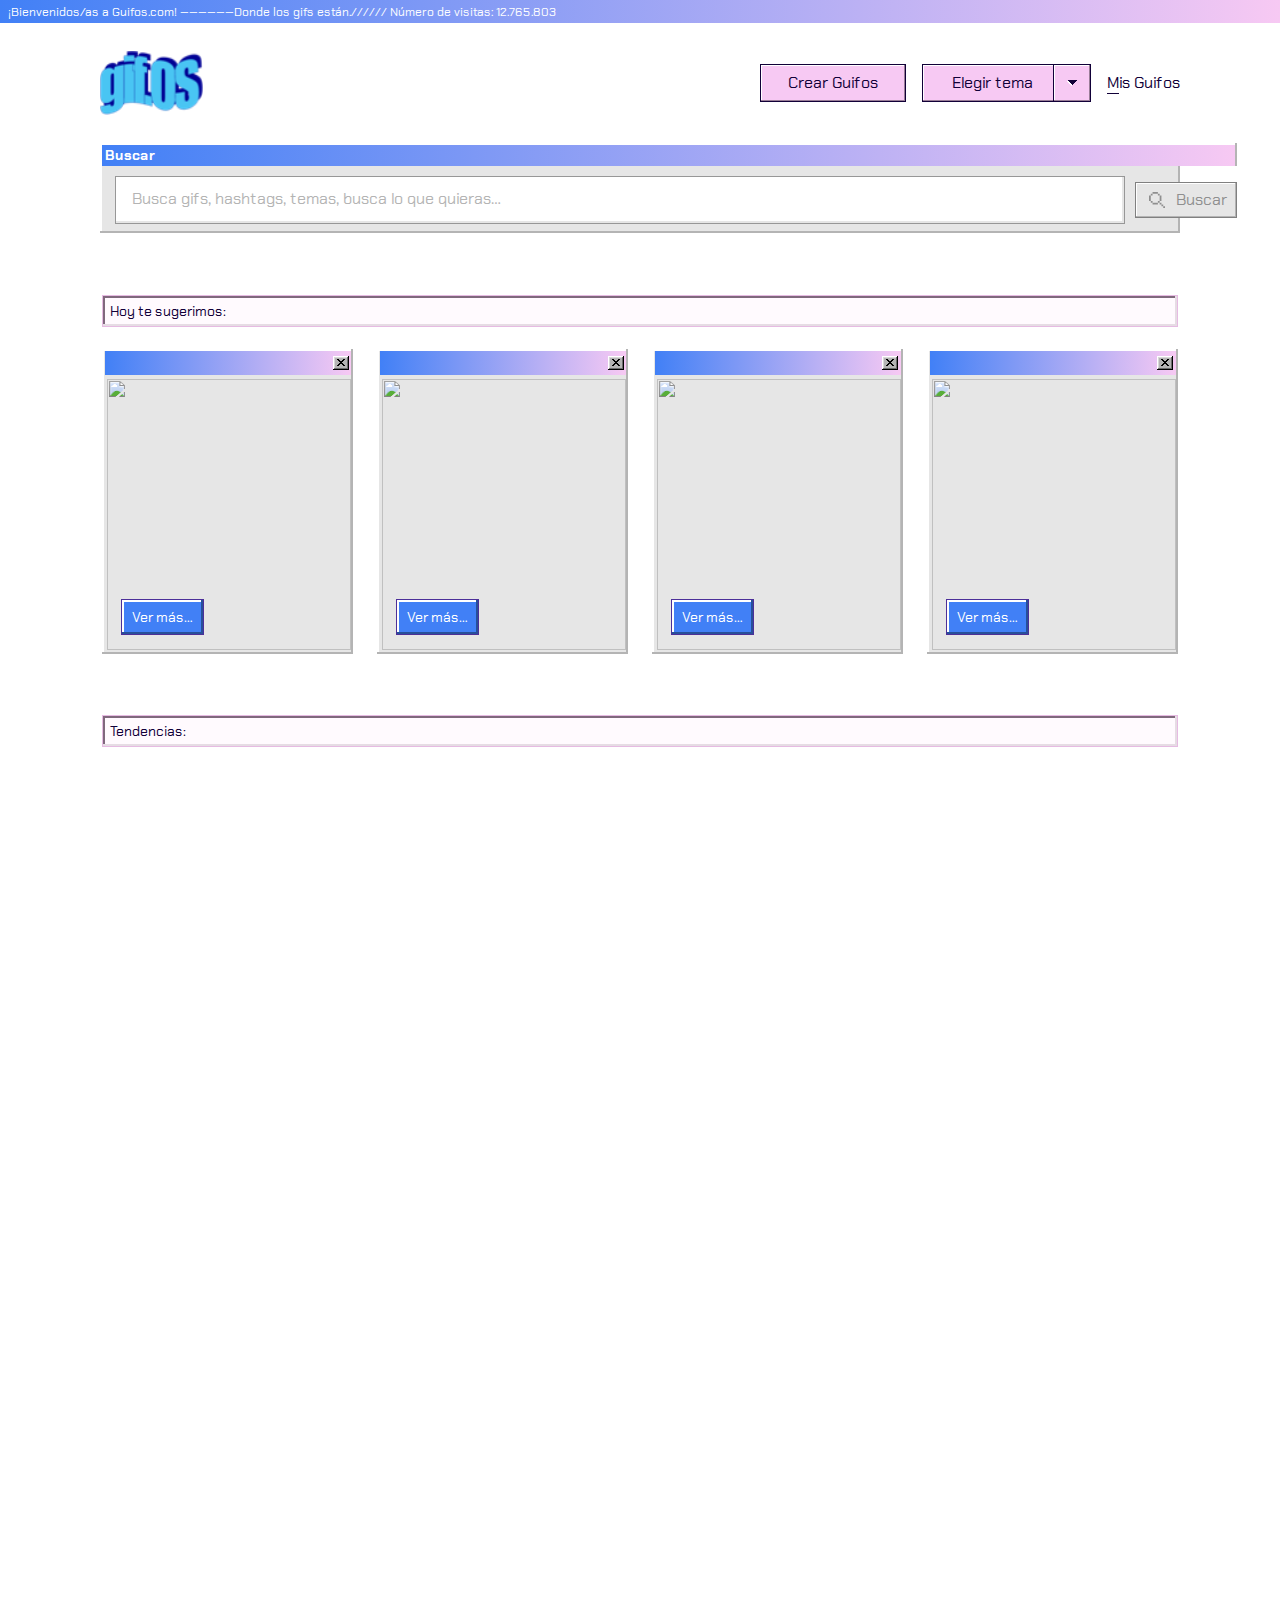
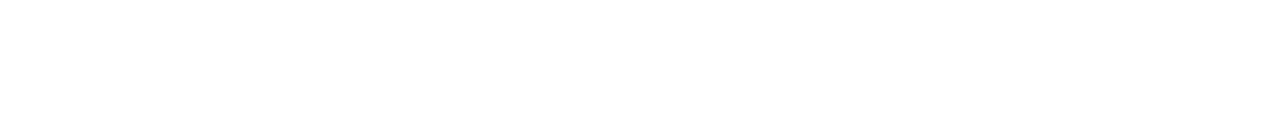
==== html/index.html @ 4ed53075 "creating section de upload gif" ====
<!DOCTYPE html>
<html id="html" lang="es" data-theme='light'>
<head>
	<meta charset="UTF-8">
    <meta name="viewport" content="width=device-width, initial-scale=1.0">
    <meta name="author" content="Santiago Quintero Guarin">
    <meta name="description" content="Gifos">
    <link rel="stylesheet" href="/styles/main.css">
    <link rel="icon" href="/assets/gifOF_logo.png">
	<title>GIFOS</title>
</head>
<body>
    <!-- start Header -->
    <header class="header">
        <div class="header_preheader">
            <p>¡Bienvenidos/as a Guifos.com! ——————Donde los gifs están.////// Número de visitas: 12.765.803</p>
        </div>

        <picture class="header_logo">
            <img class="img-logo" alt="">
        </picture>

        <div class="header_options">
            <ul>
                <li>
                    <a href="/html/createGif.html">Crear Guifos</a>
                </li>
                <li>
                    <a class="change_theme" href="#">Elegir tema</a>
                    <span class="arrow-down" onclick="dropDown()">
                        <img id="arrow" alt="">
                        <div id="dropdown" class="dropdown-content">
                            <a class="change_theme-light" href="#"><span class="first-letter">S</span>ailor Day</a>
                            <a class="change_theme-dark" href="#">Sailor Night</a>
                        </div>
                    </span>
                </li>
                <li>
                    <a href=""><span class="f-letter">M</span>is Guifos</a>
                </li>
            </ul>
        </div>

        <section class="header_search">
            <div class="header_search-description">
                <p>Buscar</p>
            </div>
            <div class="header_search-content">
                <input onclick="keyword()" id="search" autocomplete="off" class="text" type="search" placeholder="Busca gifs, hashtags, temas, busca lo que quieras…">
                <button id='btn-submit' class="submit">
                    <span><img id="loupe" src="/assets/Combined Shape.svg" alt=""></span>
                    <a id="btn-search" href="#">Buscar</a>
                </button>
            </div>
            <div class="keywords" id="keywordId">
                <a class="keyword_result">Resultado de busqueda sugerido</a>
                <a class="keyword_result">Resultado similar de busqueda</a>
                <a class="keyword_result">otro más</a> 
            </div>
        </section>

        </div>
    </header>
    <!-- End Header -->

    <!-- Start Suggestions -->
    <section class="suggestions">
        <div class="suggestions__today_we_suggest">
            <p>Hoy te sugerimos:</p>
        </div>
        <div class="suggestions__content suggestions__content-1">
            <div class="suggestions__content_tags">
                <p class="text-tags"></p>
                <img src="/assets/close.svg" alt="">
            </div>
            <div class="suggestions__content_gif">
                <img class="suggestions__content_gif-giphy" src="" alt="">
                <a class="suggestions__content_gif-btn" href="#">Ver más…</a>
            </div>
        </div>
        <div class="suggestions__content suggestions__content-2">
            <div class="suggestions__content_tags">
                <p class="text-tags"></p>
                <img src="/assets/close.svg" alt="">
            </div>
            <div class="suggestions__content_gif">
                <img class="suggestions__content_gif-giphy" src="" alt="">
                <a class="suggestions__content_gif-btn" href="#">Ver más…</a>
            </div>
        </div>
        <div class="suggestions__content suggestions__content-3">
            <div class="suggestions__content_tags">
                <p class="text-tags"></p>
                <img src="/assets/close.svg" alt="">
            </div>
            <div class="suggestions__content_gif">
                <img class="suggestions__content_gif-giphy" src="" alt="">
                <a class="suggestions__content_gif-btn" href="#">Ver más…</a>
            </div>
        </div>
        <div class="suggestions__content suggestions__content-4">
            <div class="suggestions__content_tags">
                <p class="text-tags"></p>
                <img src="/assets/close.svg" alt="">
            </div>
            <div class="suggestions__content_gif">
                <img class="suggestions__content_gif-giphy" src="" alt="">
                <a class="suggestions__content_gif-btn" href="#">Ver más…</a>
            </div>
        </div>
    </section>
    <!-- End Suggestions -->

    <!-- Start Trendings -->
    <section class="trendings">
        <div class="trendings__today">
            <p>Tendencias:</p>
        </div>
        <div class="trendings__content trendings__content-1">
            <div class="trendings__content-tags">
                <p class="trendings-tags"></p>
            </div>
        </div>
        <div class="trendings__content trendings__content-2">
            <div class="trendings__content-tags">
                <p class="trendings-tags"></p>
            </div>
        </div>
        <div class="trendings__content trendings__content-3">
            <div class="trendings__content-tags">
                <p class="trendings-tags"></p>
            </div>
        </div>
        <div class="trendings__content trendings__content-4">
            <div class="trendings__content-tags">
                <p class="trendings-tags"></p>
            </div>
        </div>
        <div class="trendings__content trendings__content-5">
            <div class="trendings__content-tags">
                <p class="trendings-tags"></p>
            </div>
        </div>
        <div class="trendings__content trendings__content-6">
            <div class="trendings__content-tags">
                <p class="trendings-tags"></p>
            </div>
        </div>
        <div class="trendings__content trendings__content-7">
            <div class="trendings__content-tags">
                <p class="trendings-tags"></p>
            </div>
        </div>
        <div class="trendings__content trendings__content-8">
            <div class="trendings__content-tags">
                <p class="trendings-tags"></p>
            </div>
        </div>
        <div class="trendings__content trendings__content-9">
            <div class="trendings__content-tags">
                <p class="trendings-tags"></p>
            </div>
        </div>
        <div class="trendings__content trendings__content-10">
            <div class="trendings__content-tags">
                <p class="trendings-tags"></p>
            </div>
        </div>
    </section>
    <!-- End Trendings -->
    <script type="module" src="/js/main.js"></script>
    <script src="/js/changeTheme.js"></script>
    
    <!-- <script src="/js/fetch.js"></script> -->
</body>
</html>
---- styles/main.css ----
/* http://meyerweb.com/eric/tools/css/reset/ 
   v2.0 | 20110126
   License: none (public domain)
*/
html, body, div, span, applet, object, iframe,
h1, h2, h3, h4, h5, h6, p, blockquote, pre,
a, abbr, acronym, address, big, cite, code,
del, dfn, em, img, ins, kbd, q, s, samp,
small, strike, sub, sup, tt, var,
b, u, i, center,
dl, dt, dd, ol, ul, li,
fieldset, form, label, legend,
table, caption, tbody, tfoot, thead, tr, th, td,
article, aside, canvas, details, embed,
figure, figcaption, footer, header, hgroup,
menu, nav, output, ruby, section, summary,
time, mark, audio, video {
  margin: 0;
  padding: 0;
  border: 0;
  font-size: 100%;
  font: inherit;
  vertical-align: baseline;
}

/* HTML5 display-role reset for older browsers */
article, aside, details, figcaption, figure,
footer, header, hgroup, menu, nav, section {
  display: block;
}

body {
  line-height: 1;
}

ol, ul {
  list-style: none;
}

blockquote, q {
  quotes: none;
}

blockquote:before, blockquote:after,
q:before, q:after {
  content: '';
  content: none;
}

table {
  border-collapse: collapse;
  border-spacing: 0;
}

@font-face {
  font-family: 'ChakraPetch-Regular';
  src: url(../fonts/ChakraPetch-Regular.ttf);
}

@font-face {
  font-family: 'ChakraPetch-Bold';
  src: url(../fonts/ChakraPetch-Bold.ttf);
}

html {
  -webkit-box-sizing: border-box;
          box-sizing: border-box;
  font-size: 62.5%;
  --font-regular: 'ChakraPetch-Regular';
  --font-bold: 'ChakraPetch-Bold';
  --color-gradient-primary: linear-gradient(270deg, #EE3EFE 0%, #2E32FB 100%);
  --color-gradient-secondary: linear-gradient(270deg, #F7C9F3 0%, #4180F6 100%);
  --border: .1rem dotted #110038;
  --border-2: .1rem dotted #110038;
  --border-3: 1px solid #110038;
  --border-4: .1rem solid #808080;
  --bg: #FFFFFF;
  --color-grey-1: #B4B4B4;
  --color-grey-2: #979797;
  --color-grey-3: #808080;
  --color-grey-4: #8F8F8F;
  --color-white-1: #FFFFFF;
  --color-white-2: #E6E6E6;
  --color-white-3: #FFFAFE;
  --color-white-4: #FFF4FD;
  --color-white-5: #F0F0F0;
  --color-white-6: #DBDBDB;
  --color-blue-1: #284F99;
  --color-blue-2: #110038;
  --color-blue-3: #3A72DB;
  --color-blue-4: #4180F6;
  --color-blue-5: #2E32FB;
  --color-purple-1: #4C2F99;
  --color-purple-2: #997D97;
  --color-pink-1: #E6BBE2;
  --color-pink-2: #E6DCE4;
  --color-pink-3: #80687D;
  --color-pink-4: #F7C9F3;
  --color-pink-5: #EE3EFE;
  --color-pink-6: #CCA6C9;
  --box-shadow-1: inset -1px -1px 0 0 #997D97, inset 1px 1px 0 0 #FFFFFF;
  --box-shadow-2: inset -2px -2px 0 0 #B4B4B4, inset 2px 2px 0 0 #FFFFFF;
  --box-shadow-3: inset -1px -1px 0 0 #E6DCE4, inset 1px 1px 0 0 #FFFFFF;
  --box-shadow-4: inset -1px -1px 0 0 #B4B4B4, inset 1px 1px 0 0 #FFFFFF;
  --box-shadow-5: inset -2px 0px 0 0 #B4B4B4, inset 2px 2px 0 0 #FFFFFF;
  --box-shadow-6: inset -2px -2px 0 0 #E6E6E6, inset 2px 2px 0 0 #FFFFFF;
  --color-text: #110038;
  --bg-dropdon: #F0F0F0;
  --bg-btn: #4180F6;
  --bg-btn-hover: #3A72DB;
}

html[data-theme='dark'] {
  --color-gradient-primary: linear-gradient(270deg, #EE3EFE 0%, #2E32FB 100%);
  --color-gradient-secondary: linear-gradient(270deg, #EE3EFE 0%, #2E32FB 100%);
  --border: .1rem dotted #110038;
  --border-2: .1rem dotted #FFFFFF;
  --border-3: none;
  --bg: #110038;
  --color-white-2: #B4B4B4;
  --color-blue-2: #FFFFFF;
  --color-pink-1: #CE36DB;
  --color-pink-4: #EE3EFE;
  --color-text-hover: #FFFFFF;
  --bg-dropdown: #2E32FB;
  --color-white-5: #CCCCCC;
  --bg-btn: #2E32FB;
  --bg-btn-hover: #2629CC;
}

body {
  background-color: var(--bg);
}

.header {
  height: 24rem;
  display: -ms-grid;
  display: grid;
  -ms-grid-columns: 10rem (1fr)[6] 10rem;
      grid-template-columns: 10rem repeat(6, 1fr) 10rem;
  -ms-grid-rows: 2.3rem 12rem 9rem;
      grid-template-rows: 2.3rem 12rem 9rem;
}

.header_preheader {
  height: 100%;
  -ms-grid-column: 1;
  -ms-grid-column-span: 8;
  grid-column: 1 / 9;
  display: -webkit-box;
  display: -ms-flexbox;
  display: flex;
  -webkit-box-orient: horizontal;
  -webkit-box-direction: normal;
      -ms-flex-flow: row wrap;
          flex-flow: row wrap;
  -webkit-box-align: center;
      -ms-flex-align: center;
          align-items: center;
  background-image: var(--color-gradient-secondary);
}

.header_preheader p {
  margin-left: .8rem;
  font-size: 1.2rem;
  font-family: var(--font-regular);
  color: var(--color-white-1);
}

.header_logo {
  -ms-grid-column: 2;
  -ms-grid-column-span: 1;
  grid-column: 2 / 3;
  height: 100%;
  display: -webkit-box;
  display: -ms-flexbox;
  display: flex;
  -webkit-box-orient: horizontal;
  -webkit-box-direction: normal;
      -ms-flex-flow: row wrap;
          flex-flow: row wrap;
  -webkit-box-align: center;
      -ms-flex-align: center;
          align-items: center;
}

.header_logo img {
  width: 10.3rem;
  height: 6.4rem;
}

.header_options {
  -ms-grid-column: 5;
  -ms-grid-column-span: 3;
  grid-column: 5 / 8;
  height: 100%;
}

.header_options ul {
  height: inherit;
  display: -webkit-box;
  display: -ms-flexbox;
  display: flex;
  -webkit-box-orient: horizontal;
  -webkit-box-direction: normal;
      -ms-flex-flow: row wrap;
          flex-flow: row wrap;
  -webkit-box-pack: end;
      -ms-flex-pack: end;
          justify-content: flex-end;
  -webkit-box-align: center;
      -ms-flex-align: center;
          align-items: center;
}

.header_options ul li {
  list-style: none;
  display: -webkit-box;
  display: -ms-flexbox;
  display: flex;
  -webkit-box-pack: center;
      -ms-flex-pack: center;
          justify-content: center;
  -webkit-box-align: center;
      -ms-flex-align: center;
          align-items: center;
  cursor: pointer;
}

.header_options ul li a {
  font-size: 1.6rem;
  font-family: var(--font-regular);
  color: var(--color-blue-2);
  text-decoration: none;
}

.header_options ul li:first-child:hover {
  background-color: var(--color-pink-1);
}

.header_options ul li:first-child a {
  position: relative;
}

.header_options ul li:first-child a:hover:after {
  content: "";
  top: -7.6px;
  left: -25.5px;
  position: absolute;
  width: 13.8rem;
  height: 3.1rem;
  border: var(--border);
}

.header_options ul li:not(:last-child) {
  width: 14.4rem;
  height: 3.6rem;
  background-color: var(--color-pink-4);
  margin-right: 1.6rem;
  border: var(--border-3);
  -webkit-box-shadow: var(--box-shadow-1);
          box-shadow: var(--box-shadow-1);
  z-index: 10;
}

.header_options ul li:nth-child(2) {
  width: 16.7rem;
  display: -webkit-box;
  display: -ms-flexbox;
  display: flex;
  -webkit-box-pack: end;
      -ms-flex-pack: end;
          justify-content: flex-end;
}

.header_options ul li:nth-child(2) .change_theme {
  margin-right: 2rem;
  position: relative;
}

.header_options ul li:nth-child(2) .arrow-down {
  width: 3.6rem;
  height: inherit;
  border: var(--border-3);
  border-right: none;
  -webkit-box-shadow: var(--box-shadow-1);
          box-shadow: var(--box-shadow-1);
  position: relative;
  outline: none;
  display: -webkit-box;
  display: -ms-flexbox;
  display: flex;
  -webkit-box-pack: center;
      -ms-flex-pack: center;
          justify-content: center;
  -webkit-box-align: center;
      -ms-flex-align: center;
          align-items: center;
}

.header_options ul li:nth-child(2) .arrow-down .dropdown-content {
  display: none;
  position: absolute;
  bottom: -101px;
  left: -132.1px;
  width: 14.9rem;
  height: 8rem;
  background-color: var(--color-white-2);
  padding: 1rem;
  -webkit-box-orient: vertical;
  -webkit-box-direction: normal;
      -ms-flex-direction: column;
          flex-direction: column;
  -webkit-box-shadow: var(--box-shadow-2);
          box-shadow: var(--box-shadow-2);
  outline: none;
}

.header_options ul li:nth-child(2) .arrow-down .dropdown-content a {
  background-color: var(--color-white-4);
  height: 3.6rem;
  display: -webkit-box;
  display: -ms-flexbox;
  display: flex;
  -webkit-box-align: center;
      -ms-flex-align: center;
          align-items: center;
  padding-left: 1rem;
  font-family: var(--font-regular);
  font-size: 1.6rem;
  color: var(--color-text);
  letter-spacing: 0;
  line-height: 2.2rem;
  outline: none;
  background: var(--color-white-4);
  border: 0.1rem solid var(--color-pink-6);
  -webkit-box-shadow: var(--box-shadow-3);
          box-shadow: var(--box-shadow-3);
}

.header_options ul li:nth-child(2) .arrow-down .dropdown-content a .first-letter {
  text-decoration: underline;
}

.header_options ul li:nth-child(2) .arrow-down .dropdown-content a:first-child {
  margin-bottom: .8rem;
}

.header_options ul li:nth-child(2) .arrow-down .dropdown-content a:hover {
  background: var(--bg-dropdown);
  border: var(--border-4);
  -webkit-box-shadow: var(--box-shadow-4);
          box-shadow: var(--box-shadow-4);
  color: var(--color-text-hover);
}

.header_options ul li:nth-child(2) .arrow-down .show {
  display: -webkit-box;
  display: -ms-flexbox;
  display: flex;
}

.header_options ul li:nth-child(2):hover {
  background-color: var(--color-pink-1);
}

.header_options ul li:nth-child(2):hover .change_theme::after {
  content: "";
  top: -8px;
  left: -25.5px;
  position: absolute;
  width: 12.5rem;
  height: 3.1rem;
  border: var(--border);
}

.header_options ul li:nth-child(2):hover .arrow-down::after {
  content: "";
  top: .2rem;
  position: absolute;
  z-index: 1;
  width: 3.1rem;
  height: 3.1rem;
  border: var(--border);
}

.header_options ul li:last-child {
  height: 3.6rem;
}

.header_options ul li:last-child .f-letter {
  border-bottom: 0.1rem solid var(--color-blue-2);
}

.header_options ul li:last-child:hover::after {
  content: "";
  position: absolute;
  width: 8rem;
  height: 3.6rem;
  border: var(--border-2);
}

.header_options ul li:last-child:active {
  border: none;
}

.header_options ul li:last-child:active a {
  color: var(--color-grey-1);
}

.header_options ul li:last-child:active a .f-letter {
  border-bottom: 0.1rem solid var(--color-grey-1);
}

.header_options ul li:last-child:active::after {
  border: none;
}

.header_search {
  -ms-grid-column: 2;
  -ms-grid-column-span: 6;
  grid-column: 2 / 8;
  display: -ms-grid;
  display: grid;
  -ms-grid-rows: 2.3rem 1fr;
      grid-template-rows: 2.3rem 1fr;
  background: var(--color-white-2);
  -webkit-box-shadow: var(--box-shadow-2);
          box-shadow: var(--box-shadow-2);
  position: relative;
}

.header_search-description {
  -ms-grid-rows: 1 / 2;
      grid-template-rows: 1 / 2;
  background-image: var(--color-gradient-secondary);
  display: -webkit-box;
  display: -ms-flexbox;
  display: flex;
  -webkit-box-align: center;
      -ms-flex-align: center;
          align-items: center;
  -webkit-box-shadow: var(--box-shadow-5);
          box-shadow: var(--box-shadow-5);
}

.header_search-description p {
  margin: .5rem;
  font-family: var(--font-bold);
  font-size: 1.4rem;
  color: var(--color-white-1);
}

.header_search-content {
  -ms-grid-rows: 2 / 3;
      grid-template-rows: 2 / 3;
  display: -webkit-box;
  display: -ms-flexbox;
  display: flex;
  -webkit-box-align: center;
      -ms-flex-align: center;
          align-items: center;
}

.header_search-content .text {
  margin: 0 1rem 0 1.5rem;
  width: 101rem;
  height: 4.8rem;
  background: var(--color-white-1);
  border: 1px solid var(--color-grey-2);
  -webkit-box-shadow: var(--box-shadow-6);
          box-shadow: var(--box-shadow-6);
  padding-left: 1.6rem;
  outline: none;
}

.header_search-content .text::-webkit-input-placeholder {
  font-family: var(--font-regular);
  font-size: 1.6rem;
  color: var(--color-grey-1);
  line-height: 1.8rem;
}

.header_search-content .text:-ms-input-placeholder {
  font-family: var(--font-regular);
  font-size: 1.6rem;
  color: var(--color-grey-1);
  line-height: 1.8rem;
}

.header_search-content .text::-ms-input-placeholder {
  font-family: var(--font-regular);
  font-size: 1.6rem;
  color: var(--color-grey-1);
  line-height: 1.8rem;
}

.header_search-content .text::placeholder {
  font-family: var(--font-regular);
  font-size: 1.6rem;
  color: var(--color-grey-1);
  line-height: 1.8rem;
}

.header_search-content .submit {
  width: 10.2rem;
  height: 3.6rem;
  background: var(--color-white-2);
  border: 1px solid var(--color-grey-3);
  -webkit-box-shadow: var(--box-shadow-4);
          box-shadow: var(--box-shadow-4);
  display: -webkit-box;
  display: -ms-flexbox;
  display: flex;
  -webkit-box-pack: start;
      -ms-flex-pack: start;
          justify-content: flex-start;
  -webkit-box-align: center;
      -ms-flex-align: center;
          align-items: center;
  cursor: pointer;
  position: relative;
  outline: none;
}

.header_search-content .submit a {
  margin-left: .4rem;
  text-decoration: none;
  font-family: var(--font-regular);
  font-size: 1.6rem;
  color: var(--color-grey-4);
  line-height: 1.8rem;
}

.header_search-content .submit span {
  width: 3rem;
  height: inherit;
  display: -webkit-box;
  display: -ms-flexbox;
  display: flex;
  -webkit-box-pack: center;
      -ms-flex-pack: center;
          justify-content: center;
  -webkit-box-align: center;
      -ms-flex-align: center;
          align-items: center;
}

.header_search-content .submit:active {
  border: var(--border-4);
}

.header_search-content .submit:active:after {
  content: "";
  position: absolute;
  left: .2rem;
  width: 9.5rem;
  height: 3rem;
  border: var(--border);
}

.header_search .keywords {
  display: none;
  position: absolute;
  bottom: 0;
  left: 0;
  z-index: 100;
  bottom: -170px;
  width: 1149px;
  height: 17rem;
  background: var(--color-white-2);
  -webkit-box-shadow: var(--box-shadow-2);
          box-shadow: var(--box-shadow-2);
}

.header_search .keywords .keyword_result {
  margin-left: 1.6rem;
  width: 991px;
  height: 3.4rem;
  display: -webkit-box;
  display: -ms-flexbox;
  display: flex;
  -webkit-box-align: center;
      -ms-flex-align: center;
          align-items: center;
  background: var(--color-white-5);
  border: var(--border-4);
  -webkit-box-shadow: var(--box-shadow-4);
          box-shadow: var(--box-shadow-4);
  font-family: var(--font-regular);
  font-size: 1.6rem;
  color: var(--color-text);
  letter-spacing: 0;
  line-height: 2.2rem;
  padding-left: 1.6rem;
  position: relative;
  outline: none;
}

.header_search .keywords .keyword_result:first-child {
  margin-top: 1.7rem;
}

.header_search .keywords .keyword_result:nth-child(2) {
  margin-top: 1rem;
  margin-bottom: 1rem;
}

.header_search .keywords .keyword_result:last-child {
  margin-bottom: 1.6rem;
}

.header_search .keywords .keyword_result:hover {
  background: var(--color-white-6);
  border: var(--border-4);
  -webkit-box-shadow: var(--box-shadow-4);
          box-shadow: var(--box-shadow-4);
  cursor: pointer;
}

.header_search .keywords .keyword_result:hover::after {
  content: "";
  position: absolute;
  top: 1px;
  left: 1px;
  width: 1003px;
  height: 30px;
  border: var(--border);
}

.header_search .showK {
  display: -webkit-box;
  display: -ms-flexbox;
  display: flex;
  -webkit-box-orient: vertical;
  -webkit-box-direction: normal;
      -ms-flex-flow: column wrap;
          flex-flow: column wrap;
}

.suggestions {
  display: -ms-grid;
  display: grid;
  width: 84vw;
  margin: 0 auto;
  -ms-grid-columns: (1fr)[4];
      grid-template-columns: repeat(4, 1fr);
  -ms-grid-rows: 5.5rem 3.2rem 2.2rem 30.5rem .5rem;
      grid-template-rows: 5.5rem 3.2rem 2.2rem 30.5rem .5rem;
  grid-column-gap: 2.4rem;
}

.suggestions__today_we_suggest {
  -ms-grid-column: 1;
  -ms-grid-column-span: 4;
  grid-column: 1 / 5;
  -ms-grid-row: 2;
  -ms-grid-row-span: 1;
  grid-row: 2 / 3;
  background: var(--color-white-3);
  border: 0.1rem solid var(--color-pink-1);
  -webkit-box-shadow: inset -2px -2px 0 0 var(--color-pink-2), inset 2px 2px 0 0 var(--color-pink-3);
          box-shadow: inset -2px -2px 0 0 var(--color-pink-2), inset 2px 2px 0 0 var(--color-pink-3);
  display: -webkit-box;
  display: -ms-flexbox;
  display: flex;
  -webkit-box-align: center;
      -ms-flex-align: center;
          align-items: center;
}

.suggestions__today_we_suggest p {
  margin: .7rem;
  font-family: var(--font-regular);
  font-size: 1.4rem;
  color: var(--color-text);
}

.suggestions__content-1 {
  -ms-grid-column: 1;
  -ms-grid-column-span: 1;
  grid-column: 1 / 2;
  -ms-grid-row: 4;
  -ms-grid-row-span: 1;
  grid-row: 4 / 5;
}

.suggestions__content-2 {
  -ms-grid-column: 2;
  -ms-grid-column-span: 1;
  grid-column: 2 / 3;
  -ms-grid-row: 4;
  -ms-grid-row-span: 1;
  grid-row: 4 / 5;
}

.suggestions__content-3 {
  -ms-grid-column: 3;
  -ms-grid-column-span: 1;
  grid-column: 3 / 4;
  -ms-grid-row: 4;
  -ms-grid-row-span: 1;
  grid-row: 4 / 5;
}

.suggestions__content-4 {
  -ms-grid-column: 4;
  -ms-grid-column-span: 1;
  grid-column: 4 / 5;
  -ms-grid-row: 4;
  -ms-grid-row-span: 1;
  grid-row: 4 / 5;
}

.suggestions__content {
  width: 100%;
  height: 100%;
  background: var(--color-white-2);
  -webkit-box-shadow: inset -2px -2px 0 0 var(--color-grey-1), inset 2px 2px 0 0 var(--color-white-1);
          box-shadow: inset -2px -2px 0 0 var(--color-grey-1), inset 2px 2px 0 0 var(--color-white-1);
}

.suggestions__content_tags {
  display: -webkit-box;
  display: -ms-flexbox;
  display: flex;
  -webkit-box-align: center;
      -ms-flex-align: center;
          align-items: center;
  width: 98%;
  height: 2.4rem;
  margin-left: .3rem;
  margin-top: 2px;
  background-image: var(--color-gradient-secondary);
  display: flex;
  -webkit-box-orient: horizontal;
  -webkit-box-direction: normal;
      -ms-flex-direction: row;
          flex-direction: row;
}

.suggestions__content_tags .text-tags {
  margin-left: 5px;
  width: 90.5%;
  font-family: var(--font-bold);
  font-size: 14px;
  color: var(--color-white-1);
  letter-spacing: 0;
}

.suggestions__content_tags img {
  cursor: pointer;
}

.suggestions__content_gif {
  width: 97.3%;
  height: 89%;
  position: relative;
  z-index: 1;
  margin: .4rem .4rem 0 .5rem;
  cursor: pointer;
}

.suggestions__content_gif-giphy {
  width: 100%;
  height: 100%;
}

.suggestions__content_gif:hover::after {
  content: "";
  position: absolute;
  top: -1px;
  left: -2px;
  width: 100%;
  height: 100%;
  border: var(--border);
}

.suggestions__content_gif-btn {
  z-index: 10;
  position: absolute;
  bottom: 1.5rem;
  left: 1.4rem;
  width: 8.1rem;
  height: 3.4rem;
  display: -webkit-box;
  display: -ms-flexbox;
  display: flex;
  -webkit-box-pack: center;
      -ms-flex-pack: center;
          justify-content: center;
  -webkit-box-align: center;
      -ms-flex-align: center;
          align-items: center;
  background-color: var(--bg-btn);
  border: 0.1rem solid var(--color-purple-1);
  -webkit-box-shadow: inset -2px -2px 0 0 var(--color-blue-1), inset 2px 2px 0 0 var(--color-white-1);
          box-shadow: inset -2px -2px 0 0 var(--color-blue-1), inset 2px 2px 0 0 var(--color-white-1);
  text-decoration: none;
  font-family: var(--font-regular);
  font-size: 1.4rem;
  color: var(--color-white-1);
  line-height: 1.8rem;
}

.suggestions__content_gif-btn:hover {
  background-color: var(--bg-btn-hover);
  -webkit-box-shadow: none;
          box-shadow: none;
}

.suggestions__content_gif-btn:hover::after {
  content: "";
  position: absolute;
  top: .1rem;
  left: 1px;
  width: 95%;
  height: 88%;
  border: var(--border);
}

.trendings {
  width: 84vw;
  margin: 0 auto;
  display: -ms-grid;
  display: grid;
  -ms-grid-columns: (1fr)[4];
      grid-template-columns: repeat(4, 1fr);
  -ms-grid-rows: 4rem 3.2rem (30rem)[3] 1rem;
      grid-template-rows: 4rem 3.2rem repeat(3, 30rem) 1rem;
  grid-gap: 1.6rem;
}

.trendings__today {
  -ms-grid-column: 1;
  -ms-grid-column-span: 4;
  grid-column: 1 / 5;
  -ms-grid-row: 2;
  -ms-grid-row-span: 1;
  grid-row: 2 / 3;
  background: var(--color-white-3);
  border: 0.1rem solid var(--color-pink-1);
  -webkit-box-shadow: inset -2px -2px 0 0 var(--color-pink-2), inset 2px 2px 0 0 var(--color-pink-3);
          box-shadow: inset -2px -2px 0 0 var(--color-pink-2), inset 2px 2px 0 0 var(--color-pink-3);
  display: -webkit-box;
  display: -ms-flexbox;
  display: flex;
  -webkit-box-align: center;
      -ms-flex-align: center;
          align-items: center;
}

.trendings__today p {
  margin: .7rem;
  font-family: var(--font-regular);
  font-size: 1.4rem;
  color: var(--color-text);
}

.trendings__content-1 {
  -ms-grid-column: 1;
  -ms-grid-column-span: 1;
  grid-column: 1 / 2;
  -ms-grid-row: 3;
  -ms-grid-row-span: 1;
  grid-row: 3 / 4;
}

.trendings__content-2 {
  -ms-grid-column: 2;
  -ms-grid-column-span: 1;
  grid-column: 2 / 3;
  -ms-grid-row: 3;
  -ms-grid-row-span: 1;
  grid-row: 3 / 4;
}

.trendings__content-3 {
  -ms-grid-column: 3;
  -ms-grid-column-span: 1;
  grid-column: 3 / 4;
  -ms-grid-row: 3;
  -ms-grid-row-span: 1;
  grid-row: 3 / 4;
}

.trendings__content-4 {
  -ms-grid-column: 4;
  -ms-grid-column-span: 1;
  grid-column: 4 / 5;
  -ms-grid-row: 3;
  -ms-grid-row-span: 1;
  grid-row: 3 / 4;
}

.trendings__content-5 {
  -ms-grid-column: 1;
  -ms-grid-column-span: 2;
  grid-column: 1 / 3;
  -ms-grid-row: 4;
  -ms-grid-row-span: 1;
  grid-row: 4 / 5;
}

.trendings__content-6 {
  -ms-grid-column: 3;
  -ms-grid-column-span: 1;
  grid-column: 3 / 4;
  -ms-grid-row: 4;
  -ms-grid-row-span: 1;
  grid-row: 4 / 5;
}

.trendings__content-7 {
  -ms-grid-column: 4;
  -ms-grid-column-span: 1;
  grid-column: 4 / 5;
  -ms-grid-row: 4;
  -ms-grid-row-span: 1;
  grid-row: 4 / 5;
}

.trendings__content-8 {
  -ms-grid-column: 1;
  -ms-grid-column-span: 1;
  grid-column: 1 / 2;
  -ms-grid-row: 5;
  -ms-grid-row-span: 1;
  grid-row: 5 / 6;
}

.trendings__content-9 {
  -ms-grid-column: 2;
  -ms-grid-column-span: 1;
  grid-column: 2 / 3;
  -ms-grid-row: 5;
  -ms-grid-row-span: 1;
  grid-row: 5 / 6;
}

.trendings__content-10 {
  -ms-grid-column: 3;
  -ms-grid-column-span: 2;
  grid-column: 3 / 5;
  -ms-grid-row: 5;
  -ms-grid-row-span: 1;
  grid-row: 5 / 6;
}

.trendings__content {
  position: relative;
}

.trendings__content-gif {
  width: 100%;
  height: 100%;
}

.trendings__content-tags {
  display: none;
}

.trendings__content-tags p {
  margin-left: 5px;
  font-family: var(--font-bold);
  font-size: 14px;
  color: #FFFFFF;
  letter-spacing: 0;
}

.trendings__content:hover {
  background: var(--color-white-2);
  -webkit-box-shadow: inset -2px -2px 0 0 var(--color-grey-1), inset 2px 2px 0 0 var(--color-white-1);
          box-shadow: inset -2px -2px 0 0 var(--color-grey-1), inset 2px 2px 0 0 var(--color-white-1);
  padding: .3rem;
  cursor: pointer;
}

.trendings__content:hover > .trendings__content-tags {
  display: -webkit-box;
  display: -ms-flexbox;
  display: flex;
  position: absolute;
  z-index: 10;
  bottom: .3rem;
  left: 50%;
  -webkit-transform: translate(-50%);
          transform: translate(-50%);
  width: 98%;
  height: 2.4rem;
  background-image: var(--color-gradient-secondary);
  display: flex;
  -webkit-box-align: center;
      -ms-flex-align: center;
          align-items: center;
}

.trendings__content:hover::after {
  content: "";
  position: absolute;
  top: .2rem;
  left: .1rem;
  width: 98.5%;
  height: 98%;
  border: var(--border);
}

.trendings__content:nth-child(6):hover::after, .trendings__content:nth-child(11):hover::after {
  content: "";
  top: .2rem;
  left: .1rem;
  width: 99.5%;
  height: 98.5%;
}

.trendings__content:nth-child(6):hover > .trendings__content-tags,
.trendings__content:nth-child(11):hover > .trendings__content-tags {
  width: 99%;
}

.preheader__g {
  height: 2.3rem;
  display: -webkit-box;
  display: -ms-flexbox;
  display: flex;
  -webkit-box-orient: horizontal;
  -webkit-box-direction: normal;
      -ms-flex-flow: row wrap;
          flex-flow: row wrap;
  -webkit-box-align: center;
      -ms-flex-align: center;
          align-items: center;
  background-image: var(--color-gradient-secondary);
  margin-bottom: 3.5rem;
}

.preheader__g p {
  margin-left: .8rem;
  font-size: 1.2rem;
  font-family: var(--font-regular);
  color: var(--color-white-1);
}

.container {
  display: -webkit-box;
  display: -ms-flexbox;
  display: flex;
  -webkit-box-orient: horizontal;
  -webkit-box-direction: normal;
      -ms-flex-flow: row wrap;
          flex-flow: row wrap;
  padding-left: 6rem;
  margin-bottom: 75px;
}

.container__arrow-left {
  display: -webkit-box;
  display: -ms-flexbox;
  display: flex;
  -webkit-box-pack: center;
      -ms-flex-pack: center;
          justify-content: center;
  -webkit-box-align: center;
      -ms-flex-align: center;
          align-items: center;
  cursor: pointer;
}

.container__logo {
  margin-left: 1rem;
}

.wrap-content .create__gif {
  margin: 0 auto;
  width: 48%;
  height: 386px;
  margin-bottom: 150px;
  background: #E6E6E6;
  -webkit-box-shadow: inset -2px -2px 0 0 #B4B4B4, inset 2px 2px 0 0 #FFFFFF;
          box-shadow: inset -2px -2px 0 0 #B4B4B4, inset 2px 2px 0 0 #FFFFFF;
  display: -ms-grid;
  display: grid;
  -ms-grid-columns: 73px 500px 1fr;
      grid-template-columns: 73px 500px 1fr;
  -ms-grid-rows: 25px 69px 190px 100px;
      grid-template-rows: 25px 69px 190px 100px;
}

.wrap-content .create__gif-header {
  -ms-grid-column: 1;
  -ms-grid-column-span: 3;
  grid-column: 1 / 4;
  width: 99%;
  margin: 0 auto;
  display: -webkit-box;
  display: -ms-flexbox;
  display: flex;
  -webkit-box-orient: horizontal;
  -webkit-box-direction: normal;
      -ms-flex-flow: row;
          flex-flow: row;
  -webkit-box-align: center;
      -ms-flex-align: center;
          align-items: center;
  background-image: var(--color-gradient-secondary);
  margin-top: 2px;
}

.wrap-content .create__gif-header p {
  margin-left: .8rem;
  font-size: 1.2rem;
  font-family: var(--font-regular);
  color: var(--color-white-1);
}

.wrap-content .create__gif-photo {
  -ms-grid-column: 1;
  -ms-grid-column-span: 1;
  grid-column: 1 / 2;
  display: -webkit-box;
  display: -ms-flexbox;
  display: flex;
  -webkit-box-pack: center;
      -ms-flex-pack: center;
          justify-content: center;
  -webkit-box-align: center;
      -ms-flex-align: center;
          align-items: center;
}

.wrap-content .create__gif-title {
  -ms-grid-column: 2;
  -ms-grid-column-span: 2;
  grid-column: 2 / 4;
  display: -webkit-box;
  display: -ms-flexbox;
  display: flex;
  -webkit-box-align: center;
      -ms-flex-align: center;
          align-items: center;
}

.wrap-content .create__gif-title p {
  font-family: var(--font-bold);
  font-size: 16px;
  color: #110038;
  letter-spacing: 0;
  line-height: 22px;
}

.wrap-content .create__gif-text {
  -ms-grid-column: 2;
  -ms-grid-column-span: 1;
  grid-column: 2 / 3;
  font-family: var(--font-regular);
  font-size: 14px;
  color: #110038;
  letter-spacing: 0;
}

.wrap-content .create__gif-wrap-btn {
  -ms-grid-column: 2;
  -ms-grid-column-span: 2;
  grid-column: 2 / 4;
  display: -webkit-box;
  display: -ms-flexbox;
  display: flex;
  -webkit-box-pack: end;
      -ms-flex-pack: end;
          justify-content: flex-end;
  margin-top: 20px;
}

.wrap-content .create__gif-wrap-btn a {
  width: 145px;
  height: 36px;
  text-decoration: none;
  border: 1px solid #110038;
  -webkit-box-shadow: inset -1px -1px 0 0 #997D97, inset 1px 1px 0 0 #FFFFFF;
          box-shadow: inset -1px -1px 0 0 #997D97, inset 1px 1px 0 0 #FFFFFF;
  font-family: var(--font-regular);
  font-size: 16px;
  color: #110038;
  display: -webkit-box;
  display: -ms-flexbox;
  display: flex;
  -webkit-box-pack: center;
      -ms-flex-pack: center;
          justify-content: center;
  -webkit-box-align: center;
      -ms-flex-align: center;
          align-items: center;
}

.wrap-content .create__gif-wrap-btn a:first-child {
  background: #FFFFFF;
}

.wrap-content .create__gif-wrap-btn a:last-child {
  margin-right: 36px;
  margin-left: 16px;
  background: #F7C9F3;
}

.wrap-content .capture-gif {
  width: 860px;
  height: 548px;
  margin: 0 auto;
  background: #E6E6E6;
  -webkit-box-shadow: inset -2px -2px 0 0 #B4B4B4, inset 2px 2px 0 0 #FFFFFF;
          box-shadow: inset -2px -2px 0 0 #B4B4B4, inset 2px 2px 0 0 #FFFFFF;
  margin-bottom: 150px;
  display: -ms-grid;
  display: grid;
  -ms-grid-rows: 25px 10px 435px 75px;
      grid-template-rows: 25px 10px 435px 75px;
  display: none;
}

.wrap-content .capture-gif-title_text {
  -ms-grid-row: 1;
  -ms-grid-row-span: 1;
  grid-row: 1 / 2;
  width: 99.5%;
  height: 25px;
  margin: 0 auto;
  display: -webkit-box;
  display: -ms-flexbox;
  display: flex;
  -webkit-box-orient: horizontal;
  -webkit-box-direction: normal;
      -ms-flex-flow: row;
          flex-flow: row;
  -webkit-box-align: center;
      -ms-flex-align: center;
          align-items: center;
  background-image: var(--color-gradient-secondary);
  margin-top: 2px;
}

.wrap-content .capture-gif-title_text p {
  width: 96%;
  margin-left: .8rem;
  font-size: 1.2rem;
  font-family: var(--font-regular);
  color: var(--color-white-1);
}

.wrap-content .capture-gif-title_text-close {
  cursor: pointer;
}

.wrap-content .capture-gif-camara {
  -ms-grid-row: 3;
  -ms-grid-row-span: 1;
  grid-row: 3 / 4;
  width: 97%;
  margin: 0 auto;
  background: #FFFFFF;
  border: 1px solid #979797;
  -webkit-box-shadow: inset -2px -2px 0 0 #E6E6E6, inset 2px 2px 0 0 #000000;
          box-shadow: inset -2px -2px 0 0 #E6E6E6, inset 2px 2px 0 0 #000000;
}

.wrap-content .capture-gif-btn {
  -ms-grid-row: 4;
  -ms-grid-row-span: 1;
  grid-row: 4 / 5;
  display: -webkit-box;
  display: -ms-flexbox;
  display: flex;
  -webkit-box-pack: end;
      -ms-flex-pack: end;
          justify-content: flex-end;
  -webkit-box-align: center;
      -ms-flex-align: center;
          align-items: center;
}

.wrap-content .capture-gif-btn a {
  margin-right: 15px;
  width: 180px;
  height: 36px;
  border: 1px solid #110038;
  -webkit-box-shadow: inset -1px -1px 0 0 #997D97, inset 1px 1px 0 0 #FFFFFF;
          box-shadow: inset -1px -1px 0 0 #997D97, inset 1px 1px 0 0 #FFFFFF;
  font-family: ChakraPetch-Regular;
  font-size: 16px;
  color: #110038;
  letter-spacing: 0;
  -webkit-box-align: center;
      -ms-flex-align: center;
          align-items: center;
  text-decoration: none;
}

.wrap-content .capture-gif-btn a span {
  width: 36px;
  height: 36px;
  display: -webkit-box;
  display: -ms-flexbox;
  display: flex;
  -webkit-box-pack: center;
      -ms-flex-pack: center;
          justify-content: center;
  -webkit-box-align: center;
      -ms-flex-align: center;
          align-items: center;
  margin-right: 35px;
  border-right: 1px solid #110038;
}

.wrap-content .capture-gif-btn-capture {
  display: -webkit-box;
  display: -ms-flexbox;
  display: flex;
  background: #F7C9F3;
}

.wrap-content .capture-gif-btn-stop {
  background-color: #FF6161;
}

.myGifs {
  margin: 0 auto;
  width: 85vw;
  height: 30px;
  margin-bottom: 20px;
  background: #FFFAFE;
  border: 1px solid #E6BBE2;
  -webkit-box-shadow: inset -2px -2px 0 0 #E6DCE4, inset 2px 2px 0 0 #80687D;
          box-shadow: inset -2px -2px 0 0 #E6DCE4, inset 2px 2px 0 0 #80687D;
  display: -webkit-box;
  display: -ms-flexbox;
  display: flex;
  -webkit-box-align: center;
      -ms-flex-align: center;
          align-items: center;
}

.myGifs p {
  margin: .7rem;
  font-family: var(--font-regular);
  font-size: 1.4rem;
  color: var(--color-text);
}
/*# sourceMappingURL=main.css.map */
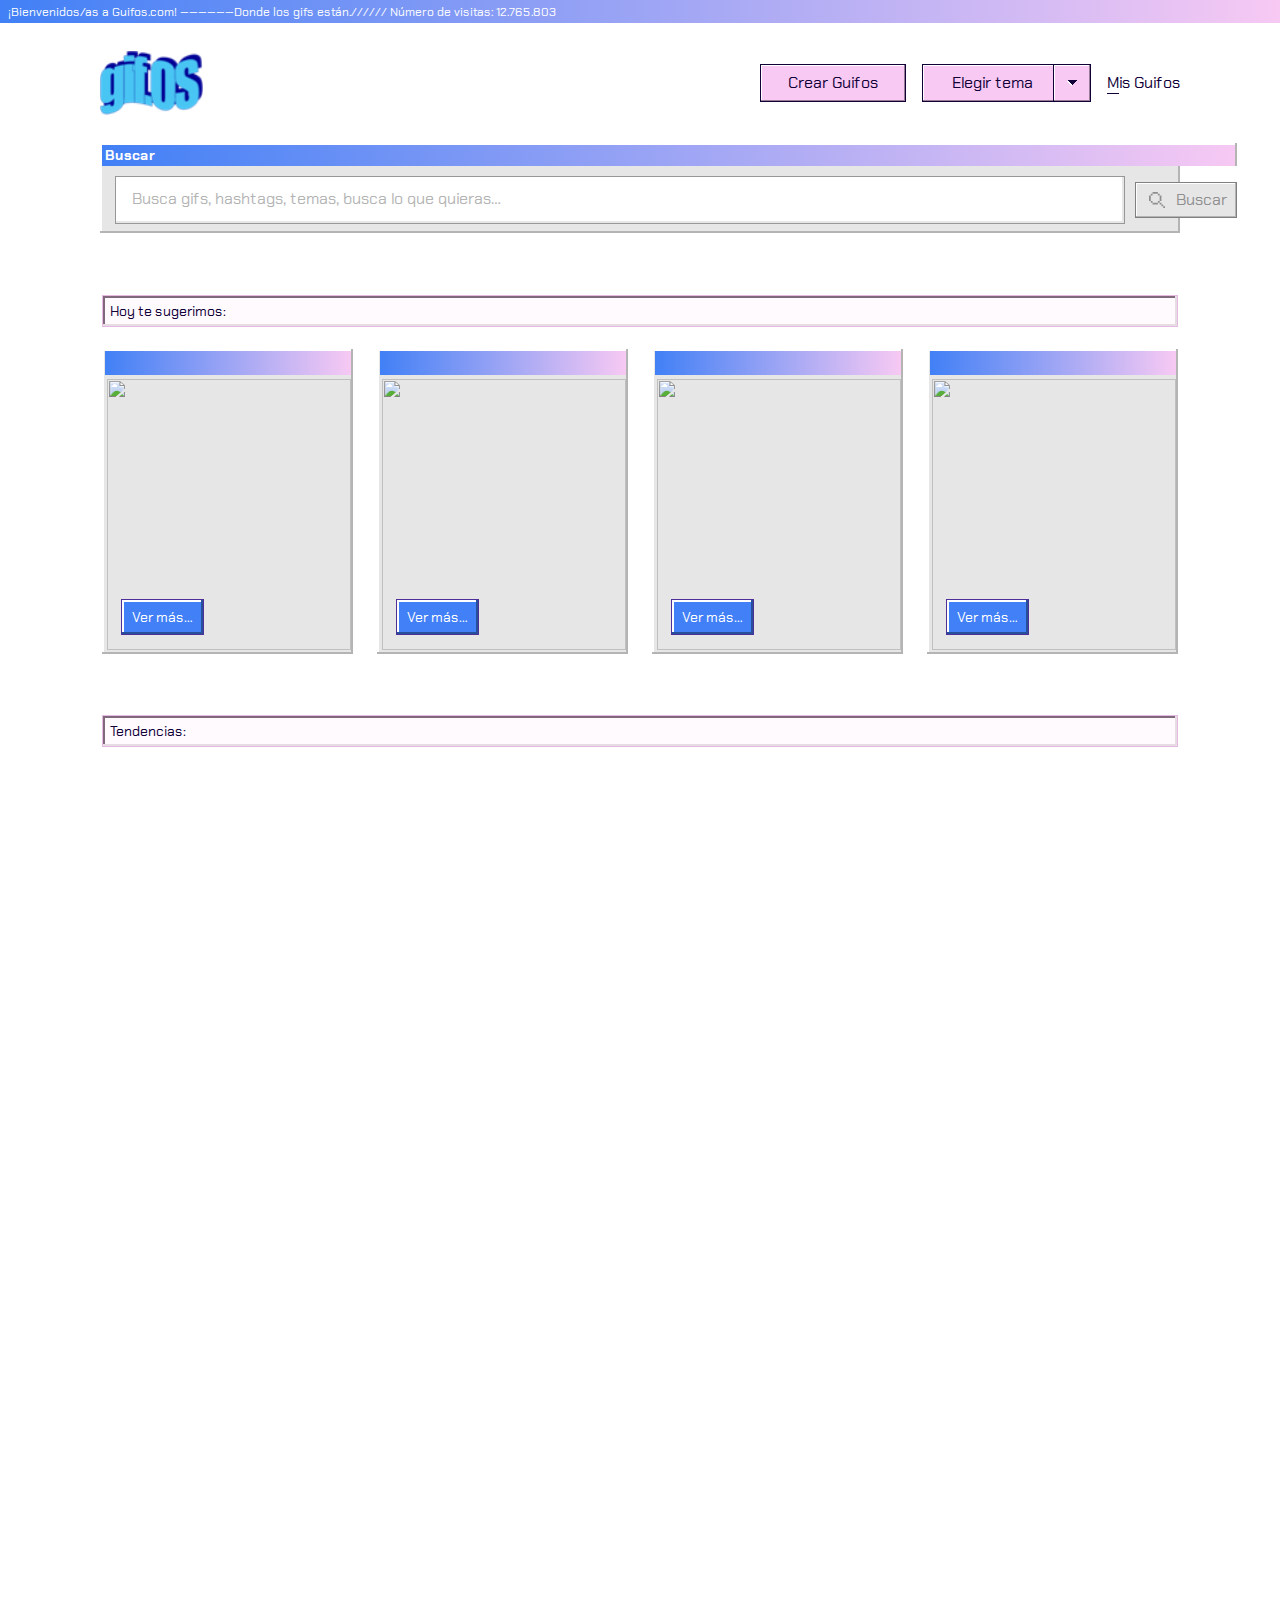
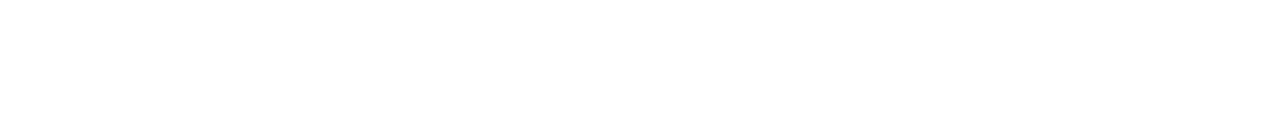
==== commit f542cd18: "gif creation details" ====
--- a/html/index.html
+++ b/html/index.html
@@ -71,7 +71,7 @@
         <div class="suggestions__content suggestions__content-1">
             <div class="suggestions__content_tags">
                 <p class="text-tags"></p>
-                <img src="/assets/close.svg" alt="">
+                <!-- <img src="/assets/close.svg" alt=""> -->
             </div>
             <div class="suggestions__content_gif">
                 <img class="suggestions__content_gif-giphy" src="" alt="">
@@ -81,7 +81,7 @@
         <div class="suggestions__content suggestions__content-2">
             <div class="suggestions__content_tags">
                 <p class="text-tags"></p>
-                <img src="/assets/close.svg" alt="">
+                <!-- <img src="/assets/close.svg" alt=""> -->
             </div>
             <div class="suggestions__content_gif">
                 <img class="suggestions__content_gif-giphy" src="" alt="">
@@ -91,7 +91,7 @@
         <div class="suggestions__content suggestions__content-3">
             <div class="suggestions__content_tags">
                 <p class="text-tags"></p>
-                <img src="/assets/close.svg" alt="">
+                <!-- <img src="/assets/close.svg" alt=""> -->
             </div>
             <div class="suggestions__content_gif">
                 <img class="suggestions__content_gif-giphy" src="" alt="">
@@ -101,7 +101,7 @@
         <div class="suggestions__content suggestions__content-4">
             <div class="suggestions__content_tags">
                 <p class="text-tags"></p>
-                <img src="/assets/close.svg" alt="">
+                <!-- <img src="/assets/close.svg" alt=""> -->
             </div>
             <div class="suggestions__content_gif">
                 <img class="suggestions__content_gif-giphy" src="" alt="">
--- a/styles/main.css
+++ b/styles/main.css
@@ -1202,7 +1202,7 @@
   background: #F7C9F3;
 }
 
-.wrap-content .capture-gif {
+.capture-gif {
   width: 860px;
   height: 548px;
   margin: 0 auto;
@@ -1217,7 +1217,7 @@
   display: none;
 }
 
-.wrap-content .capture-gif-title_text {
+.capture-gif-title_text {
   -ms-grid-row: 1;
   -ms-grid-row-span: 1;
   grid-row: 1 / 2;
@@ -1238,7 +1238,7 @@
   margin-top: 2px;
 }
 
-.wrap-content .capture-gif-title_text p {
+.capture-gif-title_text p {
   width: 96%;
   margin-left: .8rem;
   font-size: 1.2rem;
@@ -1246,11 +1246,17 @@
   color: var(--color-white-1);
 }
 
-.wrap-content .capture-gif-title_text-close {
+.capture-gif-title_text-close {
   cursor: pointer;
 }
 
-.wrap-content .capture-gif-camara {
+.capture-gif-camara {
+  display: -webkit-box;
+  display: -ms-flexbox;
+  display: flex;
+  -webkit-box-pack: center;
+      -ms-flex-pack: center;
+          justify-content: center;
   -ms-grid-row: 3;
   -ms-grid-row-span: 1;
   grid-row: 3 / 4;
@@ -1262,7 +1268,7 @@
           box-shadow: inset -2px -2px 0 0 #E6E6E6, inset 2px 2px 0 0 #000000;
 }
 
-.wrap-content .capture-gif-btn {
+.capture-gif-btn {
   -ms-grid-row: 4;
   -ms-grid-row-span: 1;
   grid-row: 4 / 5;
@@ -1277,48 +1283,232 @@
           align-items: center;
 }
 
-.wrap-content .capture-gif-btn a {
-  margin-right: 15px;
+.capture-gif-btn a {
+  margin-right: 12px;
   width: 180px;
   height: 36px;
   border: 1px solid #110038;
   -webkit-box-shadow: inset -1px -1px 0 0 #997D97, inset 1px 1px 0 0 #FFFFFF;
           box-shadow: inset -1px -1px 0 0 #997D97, inset 1px 1px 0 0 #FFFFFF;
-  font-family: ChakraPetch-Regular;
+  font-family: var(--font-regular);
+  font-size: 16px;
+  letter-spacing: 0;
+  -webkit-box-align: center;
+      -ms-flex-align: center;
+          align-items: center;
+  text-decoration: none;
+}
+
+.capture-gif-btn a span {
+  width: 36px;
+  height: 36px;
+  display: -webkit-box;
+  display: -ms-flexbox;
+  display: flex;
+  -webkit-box-pack: center;
+      -ms-flex-pack: center;
+          justify-content: center;
+  -webkit-box-align: center;
+      -ms-flex-align: center;
+          align-items: center;
+  margin-right: 35px;
+  border-right: 1px solid #110038;
+}
+
+.capture-gif-btn-time {
+  display: none;
+  margin-left: 11px;
+  -webkit-box-pack: center;
+      -ms-flex-pack: center;
+          justify-content: center;
+  -webkit-box-align: center;
+      -ms-flex-align: center;
+          align-items: center;
+  width: 124px;
+  height: 36px;
+  background: #FFFFFF;
+  border: 1px solid #979797;
+  -webkit-box-shadow: inset -2px -2px 0 0 #E6E6E6, inset 2px 2px 0 0 #000000;
+          box-shadow: inset -2px -2px 0 0 #E6E6E6, inset 2px 2px 0 0 #000000;
+}
+
+.capture-gif-btn-time p {
+  font-family: var(--font-regular);
   font-size: 16px;
   color: #110038;
   letter-spacing: 0;
-  -webkit-box-align: center;
-      -ms-flex-align: center;
-          align-items: center;
-  text-decoration: none;
-}
-
-.wrap-content .capture-gif-btn a span {
-  width: 36px;
+}
+
+.capture-gif-btn-capture {
+  display: -webkit-box;
+  display: -ms-flexbox;
+  display: flex;
+  background: #F7C9F3;
+  color: #110038;
+}
+
+.capture-gif-btn-stop {
+  display: none;
+  color: #FFFFFF;
+  background-color: #FF6161;
+}
+
+.capture-gif-btn-stop .span-stop {
+  margin-right: 50px;
+}
+
+.capture-gif-btn-wrap {
+  display: none;
+}
+
+.capture-gif-btn-upload {
+  display: none;
+  width: 144px;
   height: 36px;
-  display: -webkit-box;
-  display: -ms-flexbox;
-  display: flex;
+  background: #F7C9F3;
+  border: 1px solid #110038;
+  -webkit-box-shadow: inset -1px -1px 0 0 #997D97, inset 1px 1px 0 0 #FFFFFF;
+          box-shadow: inset -1px -1px 0 0 #997D97, inset 1px 1px 0 0 #FFFFFF;
   -webkit-box-pack: center;
       -ms-flex-pack: center;
           justify-content: center;
   -webkit-box-align: center;
       -ms-flex-align: center;
           align-items: center;
-  margin-right: 35px;
-  border-right: 1px solid #110038;
-}
-
-.wrap-content .capture-gif-btn-capture {
-  display: -webkit-box;
-  display: -ms-flexbox;
-  display: flex;
-  background: #F7C9F3;
-}
-
-.wrap-content .capture-gif-btn-stop {
-  background-color: #FF6161;
+  font-family: var(--font-regular);
+  font-size: 16px;
+  color: #110038;
+  letter-spacing: 0;
+  text-align: center;
+  line-height: 18px;
+}
+
+.capture-gif-btn-repeat {
+  display: none;
+  -webkit-box-pack: center;
+      -ms-flex-pack: center;
+          justify-content: center;
+  -webkit-box-align: center;
+      -ms-flex-align: center;
+          align-items: center;
+  background: #FFF4FD;
+  border: 1px solid #110038;
+  -webkit-box-shadow: inset -1px -1px 0 0 #997D97, inset 1px 1px 0 0 #FFFFFF;
+          box-shadow: inset -1px -1px 0 0 #997D97, inset 1px 1px 0 0 #FFFFFF;
+  font-family: var(--font-regular);
+  font-size: 16px;
+  color: #110038;
+  letter-spacing: 0;
+  text-align: center;
+  line-height: 18px;
+}
+
+.capture-gif-btn-cancel {
+  display: none;
+  -webkit-box-pack: center;
+      -ms-flex-pack: center;
+          justify-content: center;
+  -webkit-box-align: center;
+      -ms-flex-align: center;
+          align-items: center;
+  background: #FFF4FD;
+  border: 1px solid #110038;
+  -webkit-box-shadow: inset -1px -1px 0 0 #997D97, inset 1px 1px 0 0 #FFFFFF;
+          box-shadow: inset -1px -1px 0 0 #997D97, inset 1px 1px 0 0 #FFFFFF;
+  font-family: var(--font-regular);
+  font-size: 16px;
+  color: #110038;
+  letter-spacing: 0;
+}
+
+.wrap-upload-gif {
+  display: none;
+  -webkit-box-orient: vertical;
+  -webkit-box-direction: normal;
+      -ms-flex-direction: column;
+          flex-direction: column;
+  -webkit-box-pack: center;
+      -ms-flex-pack: center;
+          justify-content: center;
+}
+
+.globe-img {
+  margin: 0 auto;
+  width: 48px;
+  height: 48px;
+  margin-bottom: 10px;
+}
+
+.globe-text {
+  font-family: var(--font-bold);
+  font-size: 16px;
+  color: #110038;
+  letter-spacing: 0;
+  text-align: center;
+  line-height: 22px;
+  margin-bottom: 40px;
+}
+
+.globe-subtext {
+  margin-top: 10px;
+  font-family: var(--font-regular);
+  font-size: 12px;
+  color: rgba(17, 0, 56, 0.64);
+  letter-spacing: 0;
+  text-align: center;
+  line-height: 14px;
+}
+
+.wrap-barra {
+  margin: 0 auto;
+  position: relative;
+  display: -webkit-box;
+  display: -ms-flexbox;
+  display: flex;
+  width: 320px;
+  height: 20px;
+  background-color: #999999;
+}
+
+.charger {
+  z-index: 1;
+  position: absolute;
+  width: 320px;
+  height: 20px;
+  -webkit-animation: progreso 5s linear infinite;
+          animation: progreso 5s linear infinite;
+  background-color: #F7C9F3;
+}
+
+.barra {
+  z-index: 10;
+  width: 12px;
+  height: 20px;
+  border: 1px solid #B4B4B4;
+}
+
+@-webkit-keyframes progreso {
+  0% {
+    width: 0;
+  }
+  100% {
+    width: 320px;
+  }
+}
+
+@keyframes progreso {
+  0% {
+    width: 0;
+  }
+  100% {
+    width: 320px;
+  }
+}
+
+.gif {
+  display: none;
+  width: 100%;
+  height: 100%;
 }
 
 .myGifs {
@@ -1344,4 +1534,79 @@
   font-size: 1.4rem;
   color: var(--color-text);
 }
+
+.sucessfull-gif {
+  display: none;
+  height: auto;
+  width: 300px;
+  -webkit-box-orient: vertical;
+  -webkit-box-direction: normal;
+      -ms-flex-direction: column;
+          flex-direction: column;
+  margin-left: 27px;
+}
+
+.sucessfull-gif-text {
+  margin-top: 20px;
+  font-family: var(--font-bold);
+  font-size: 16px;
+  color: #110038;
+  letter-spacing: 0;
+  line-height: 22px;
+}
+
+.sucessfull-gif-download, .sucessfull-gif-copy {
+  text-decoration: none;
+  margin-top: 16px;
+  width: 256px;
+  height: 36px;
+  display: -webkit-box;
+  display: -ms-flexbox;
+  display: flex;
+  -webkit-box-pack: center;
+      -ms-flex-pack: center;
+          justify-content: center;
+  -webkit-box-align: center;
+      -ms-flex-align: center;
+          align-items: center;
+  font-family: var(--font-regular);
+  font-size: 16px;
+  color: #110038;
+  letter-spacing: 0;
+  line-height: 18px;
+  background: #FFF4FD;
+  border: 1px solid #110038;
+  -webkit-box-shadow: inset -1px -1px 0 0 #997D97, inset 1px 1px 0 0 #FFFFFF;
+          box-shadow: inset -1px -1px 0 0 #997D97, inset 1px 1px 0 0 #FFFFFF;
+}
+
+.sucessfull-gif-ready {
+  text-decoration: none;
+  margin-top: 100px;
+  margin-left: 112px;
+  width: 144px;
+  height: 36px;
+  display: -webkit-box;
+  display: -ms-flexbox;
+  display: flex;
+  -webkit-box-pack: center;
+      -ms-flex-pack: center;
+          justify-content: center;
+  -webkit-box-align: center;
+      -ms-flex-align: center;
+          align-items: center;
+  font-family: var(--font-regular);
+  font-size: 16px;
+  color: #110038;
+  letter-spacing: 0;
+  line-height: 18px;
+  background: #F7C9F3;
+  border: 1px solid #110038;
+  -webkit-box-shadow: inset -1px -1px 0 0 #997D97, inset 1px 1px 0 0 #FFFFFF;
+          box-shadow: inset -1px -1px 0 0 #997D97, inset 1px 1px 0 0 #FFFFFF;
+}
+
+#hms {
+  font-size: 25px;
+}
 /*# sourceMappingURL=main.css.map */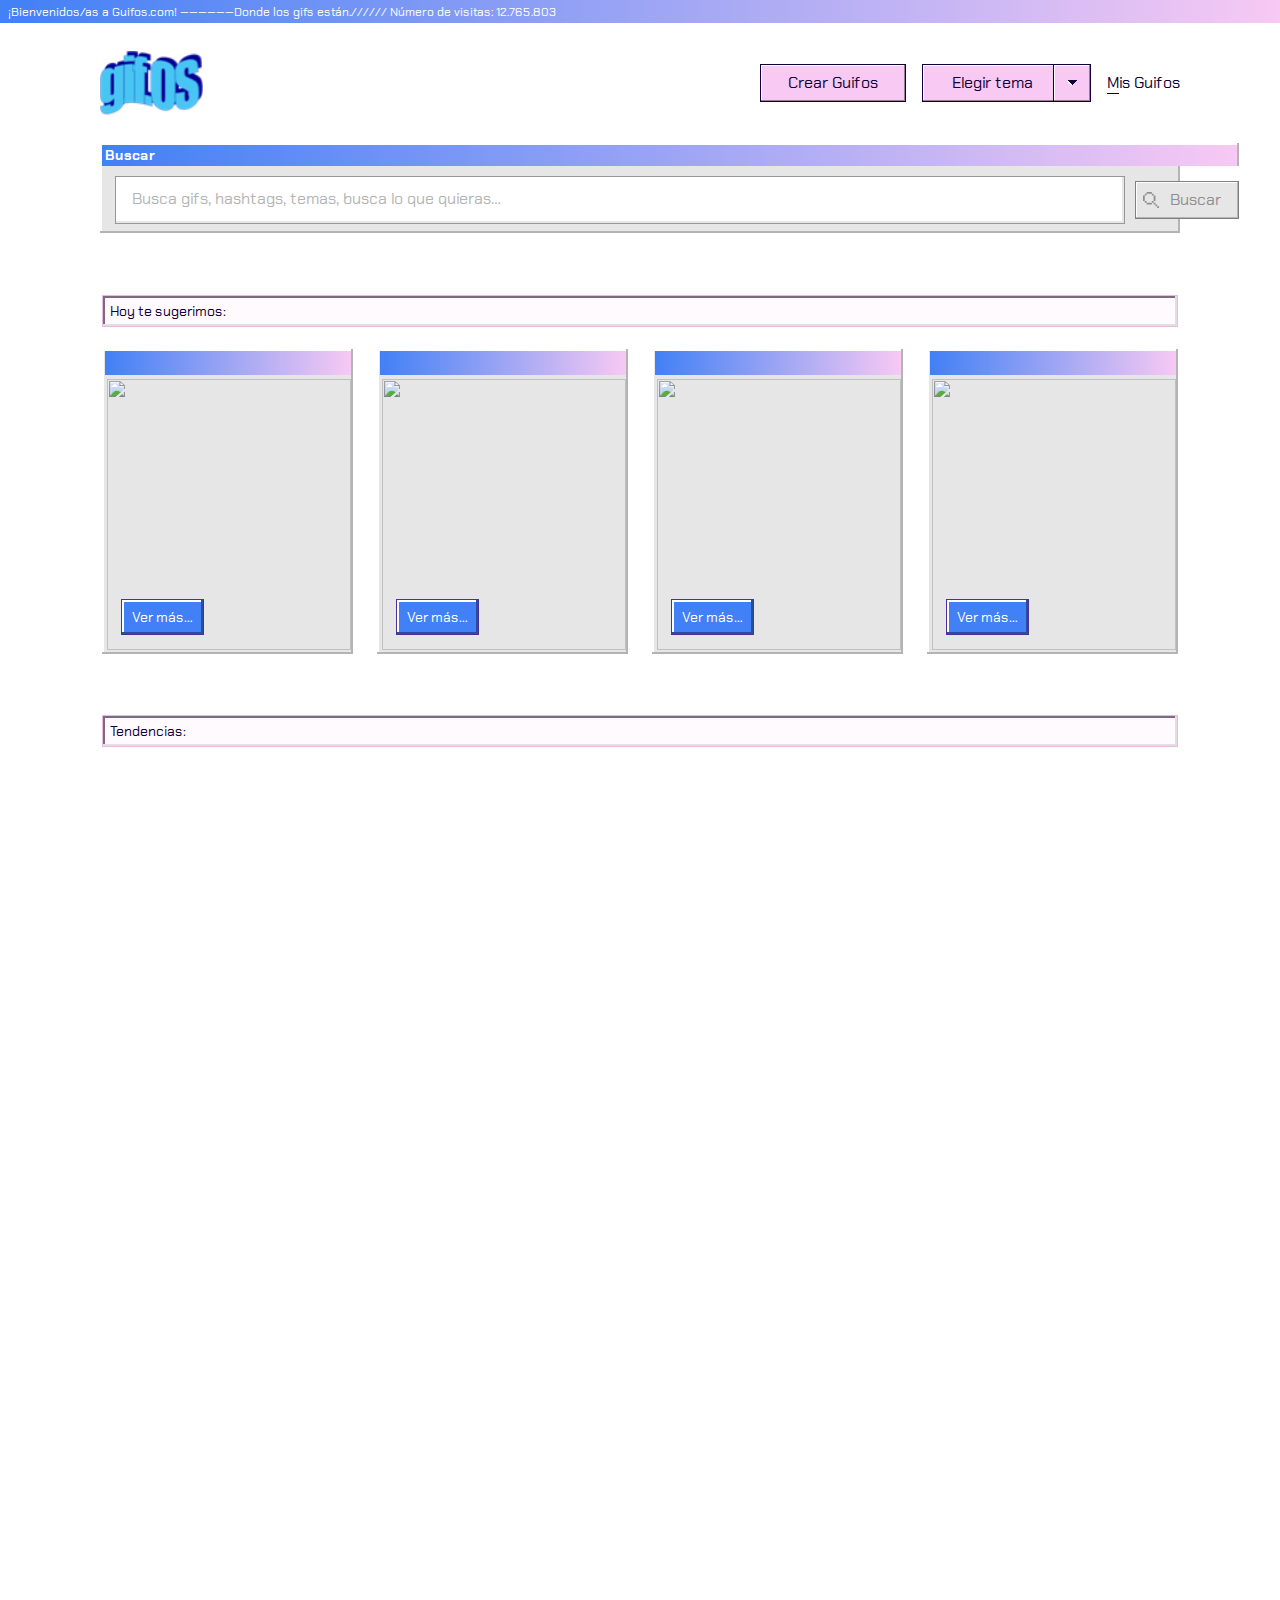
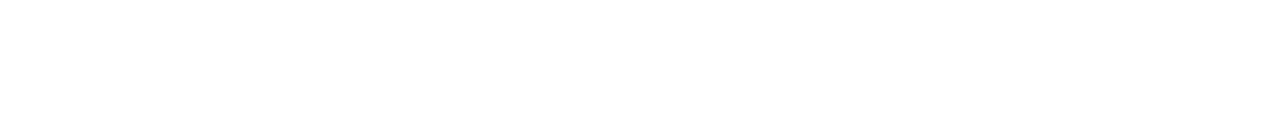
==== commit a25d3782: "updating home page and correcting bugs" ====
--- a/html/index.html
+++ b/html/index.html
@@ -36,7 +36,7 @@
                     </span>
                 </li>
                 <li>
-                    <a href=""><span class="f-letter">M</span>is Guifos</a>
+                    <a href="/html/createGif.html"><span class="f-letter">M</span>is Guifos</a>
                 </li>
             </ul>
         </div>
@@ -47,10 +47,10 @@
             </div>
             <div class="header_search-content">
                 <input onclick="keyword()" id="search" autocomplete="off" class="text" type="search" placeholder="Busca gifs, hashtags, temas, busca lo que quieras…">
-                <button id='btn-submit' class="submit">
+                <div id='btn-submit' class="submit">
                     <span><img id="loupe" src="/assets/Combined Shape.svg" alt=""></span>
                     <a id="btn-search" href="#">Buscar</a>
-                </button>
+                </div>
             </div>
             <div class="keywords" id="keywordId">
                 <a class="keyword_result">Resultado de busqueda sugerido</a>
@@ -68,53 +68,54 @@
         <div class="suggestions__today_we_suggest">
             <p>Hoy te sugerimos:</p>
         </div>
+
         <div class="suggestions__content suggestions__content-1">
             <div class="suggestions__content_tags">
-                <p class="text-tags"></p>
-                <!-- <img src="/assets/close.svg" alt=""> -->
+                <p class="text-tags tags1"></p>
             </div>
             <div class="suggestions__content_gif">
-                <img class="suggestions__content_gif-giphy" src="" alt="">
-                <a class="suggestions__content_gif-btn" href="#">Ver más…</a>
+                <img class="suggestions__content_gif-giphy category-one" src="" alt="">
+                <a class="suggestions__content_gif-btn button-one" href="#">Ver más…</a>
             </div>
         </div>
+
         <div class="suggestions__content suggestions__content-2">
             <div class="suggestions__content_tags">
-                <p class="text-tags"></p>
-                <!-- <img src="/assets/close.svg" alt=""> -->
+                <p class="text-tags tags2"></p>
             </div>
             <div class="suggestions__content_gif">
-                <img class="suggestions__content_gif-giphy" src="" alt="">
-                <a class="suggestions__content_gif-btn" href="#">Ver más…</a>
+                <img class="suggestions__content_gif-giphy category-two" src="" alt="">
+                <a class="suggestions__content_gif-btn button-two" href="#">Ver más…</a>
             </div>
         </div>
+
         <div class="suggestions__content suggestions__content-3">
             <div class="suggestions__content_tags">
-                <p class="text-tags"></p>
-                <!-- <img src="/assets/close.svg" alt=""> -->
+                <p class="text-tags tags3"></p>
             </div>
             <div class="suggestions__content_gif">
-                <img class="suggestions__content_gif-giphy" src="" alt="">
-                <a class="suggestions__content_gif-btn" href="#">Ver más…</a>
+                <img class="suggestions__content_gif-giphy category-three" src="" alt="">
+                <a class="suggestions__content_gif-btn button-three" href="#">Ver más…</a>
             </div>
         </div>
+
         <div class="suggestions__content suggestions__content-4">
             <div class="suggestions__content_tags">
-                <p class="text-tags"></p>
-                <!-- <img src="/assets/close.svg" alt=""> -->
+                <p class="text-tags tags4"></p>
             </div>
             <div class="suggestions__content_gif">
-                <img class="suggestions__content_gif-giphy" src="" alt="">
-                <a class="suggestions__content_gif-btn" href="#">Ver más…</a>
+                <img class="suggestions__content_gif-giphy category-four" src="" alt="">
+                <a class="suggestions__content_gif-btn button-four" href="#">Ver más…</a>
             </div>
         </div>
+        
     </section>
     <!-- End Suggestions -->
 
     <!-- Start Trendings -->
-    <section class="trendings">
+    <section id="trending" class="trendings">
         <div class="trendings__today">
-            <p>Tendencias:</p>
+            <p id="title-trendings">Tendencias:</p>
         </div>
         <div class="trendings__content trendings__content-1">
             <div class="trendings__content-tags">
--- a/styles/main.css
+++ b/styles/main.css
@@ -239,13 +239,24 @@
 }
 
 .header_options ul li:first-child a {
+  width: 14.4rem;
+  height: 3.6rem;
   position: relative;
+  display: -webkit-box;
+  display: -ms-flexbox;
+  display: flex;
+  -webkit-box-pack: center;
+      -ms-flex-pack: center;
+          justify-content: center;
+  -webkit-box-align: center;
+      -ms-flex-align: center;
+          align-items: center;
 }
 
 .header_options ul li:first-child a:hover:after {
   content: "";
-  top: -7.6px;
-  left: -25.5px;
+  top: 2.4px;
+  left: 1.5px;
   position: absolute;
   width: 13.8rem;
   height: 3.1rem;
@@ -392,8 +403,14 @@
   border-bottom: 0.1rem solid var(--color-blue-2);
 }
 
-.header_options ul li:last-child:hover::after {
+.header_options ul li:last-child a {
+  position: relative;
+}
+
+.header_options ul li:last-child a:hover::after {
   content: "";
+  top: -11.6px;
+  left: -3.5px;
   position: absolute;
   width: 8rem;
   height: 3.6rem;
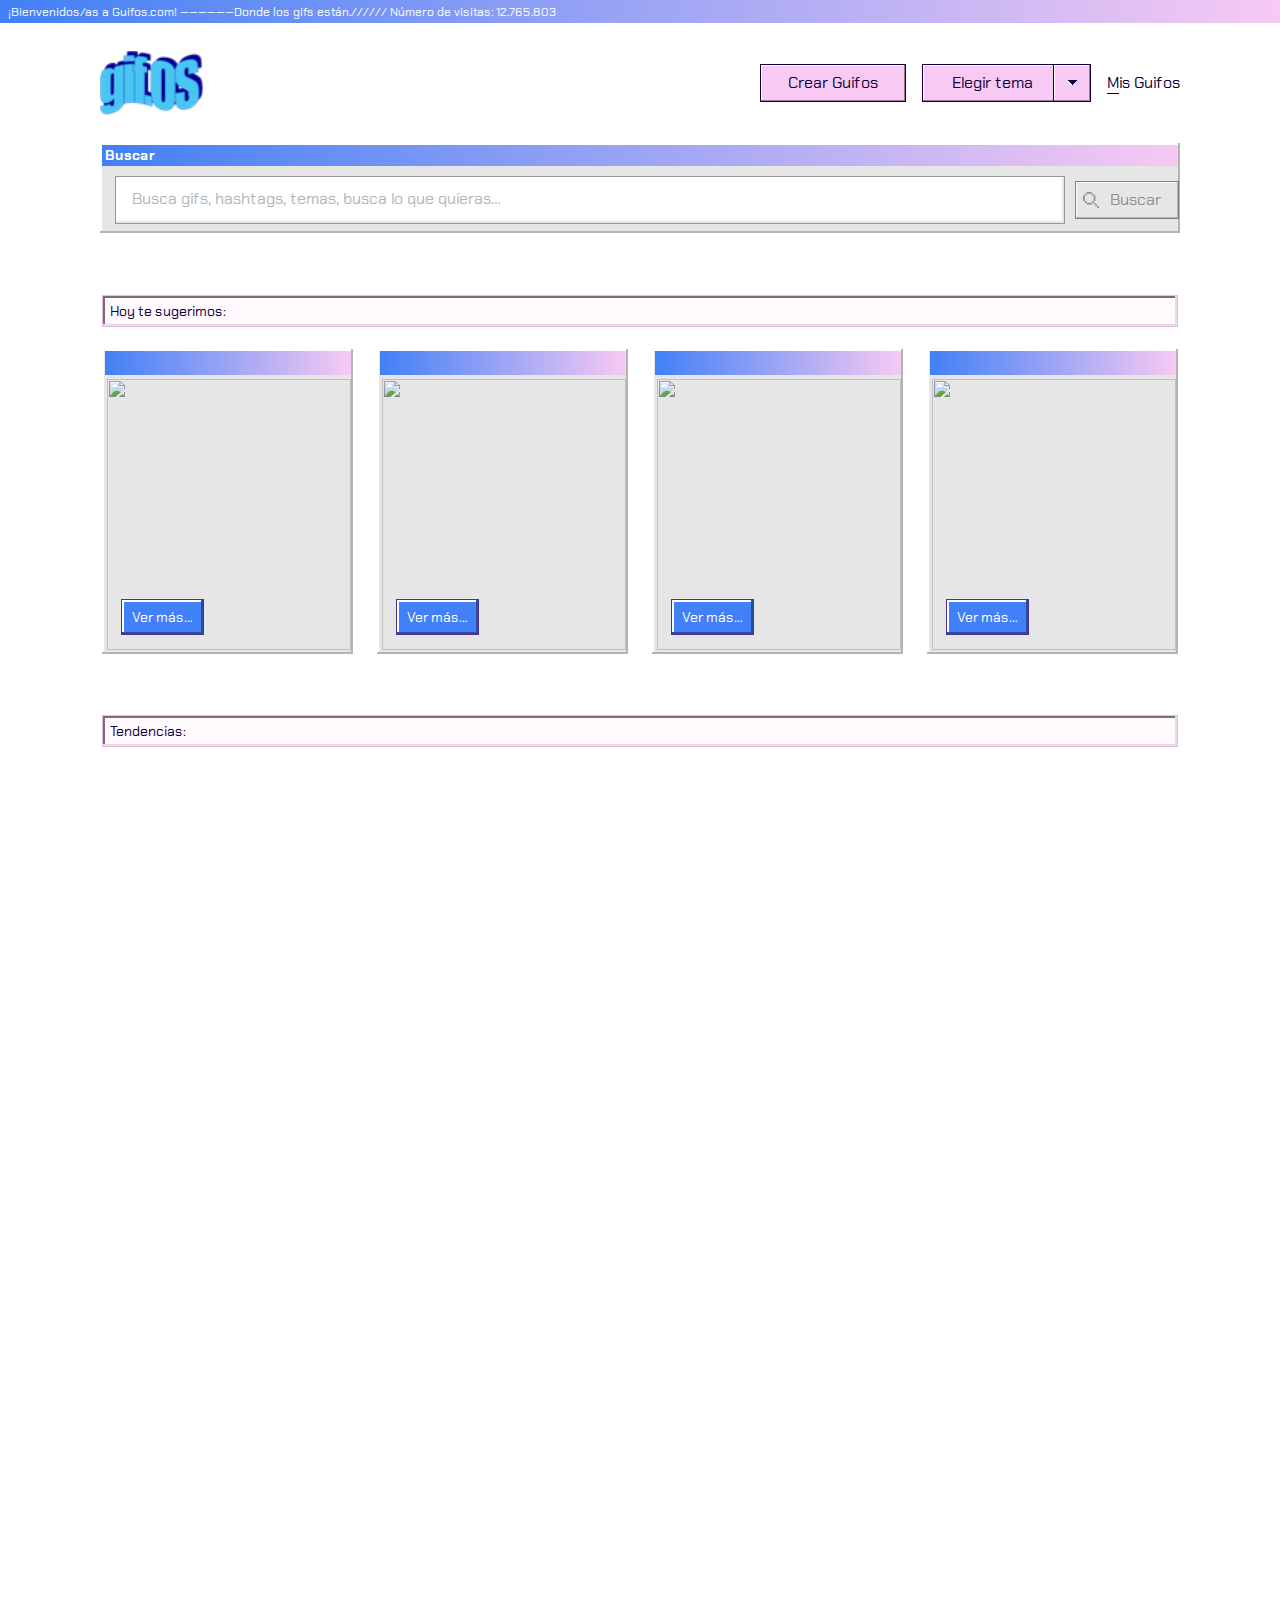
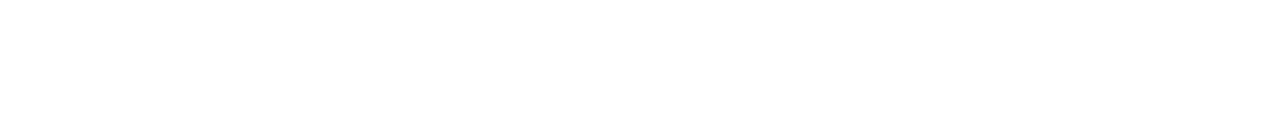
==== commit 341f21d2: "refactoring" ====
--- a/html/index.html
+++ b/html/index.html
@@ -17,7 +17,7 @@
         </div>
 
         <picture class="header_logo">
-            <img class="img-logo" alt="">
+            <img class="img-logo" src="#" alt="logo">
         </picture>
 
         <div class="header_options">
@@ -27,13 +27,13 @@
                 </li>
                 <li>
                     <a class="change_theme" href="#">Elegir tema</a>
-                    <span class="arrow-down" onclick="dropDown()">
-                        <img id="arrow" alt="">
+                    <div class="arrow-down" onclick="dropDown()">
+                        <img id="arrow" src="#" alt="arrow">
                         <div id="dropdown" class="dropdown-content">
                             <a class="change_theme-light" href="#"><span class="first-letter">S</span>ailor Day</a>
                             <a class="change_theme-dark" href="#">Sailor Night</a>
                         </div>
-                    </span>
+                    </div>
                 </li>
                 <li>
                     <a href="/html/createGif.html"><span class="f-letter">M</span>is Guifos</a>
@@ -47,68 +47,30 @@
             </div>
             <div class="header_search-content">
                 <input onclick="keyword()" id="search" autocomplete="off" class="text" type="search" placeholder="Busca gifs, hashtags, temas, busca lo que quieras…">
-                <div id='btn-submit' class="submit">
-                    <span><img id="loupe" src="/assets/Combined Shape.svg" alt=""></span>
-                    <a id="btn-search" href="#">Buscar</a>
-                </div>
+                <a id='btn-submit' href="#trending" class="submit">
+                    <span><img id="loupe" src="/assets/Combined_Shape.svg" alt="loupe"></span>
+                    <div id="btn-search">Buscar</div>
+                </a>
             </div>
             <div class="keywords" id="keywordId">
-                <a class="keyword_result">Resultado de busqueda sugerido</a>
-                <a class="keyword_result">Resultado similar de busqueda</a>
-                <a class="keyword_result">otro más</a> 
+                <a class="keyword_result keyword_result-1" href="#trending">Resultado de busqueda sugerido</a>
+                <a class="keyword_result keyword_result-2" href="#trending">Resultado similar de busqueda</a>
+                <a class="keyword_result keyword_result-3" href="#trending">otro más</a> 
             </div>
         </section>
 
-        </div>
     </header>
     <!-- End Header -->
+
+    <!-- Start buttons of searched words -->
+    <div class="searched_words"></div>
+    <!-- End buttons of searched words -->
 
     <!-- Start Suggestions -->
     <section class="suggestions">
         <div class="suggestions__today_we_suggest">
             <p>Hoy te sugerimos:</p>
-        </div>
-
-        <div class="suggestions__content suggestions__content-1">
-            <div class="suggestions__content_tags">
-                <p class="text-tags tags1"></p>
-            </div>
-            <div class="suggestions__content_gif">
-                <img class="suggestions__content_gif-giphy category-one" src="" alt="">
-                <a class="suggestions__content_gif-btn button-one" href="#">Ver más…</a>
-            </div>
-        </div>
-
-        <div class="suggestions__content suggestions__content-2">
-            <div class="suggestions__content_tags">
-                <p class="text-tags tags2"></p>
-            </div>
-            <div class="suggestions__content_gif">
-                <img class="suggestions__content_gif-giphy category-two" src="" alt="">
-                <a class="suggestions__content_gif-btn button-two" href="#">Ver más…</a>
-            </div>
-        </div>
-
-        <div class="suggestions__content suggestions__content-3">
-            <div class="suggestions__content_tags">
-                <p class="text-tags tags3"></p>
-            </div>
-            <div class="suggestions__content_gif">
-                <img class="suggestions__content_gif-giphy category-three" src="" alt="">
-                <a class="suggestions__content_gif-btn button-three" href="#">Ver más…</a>
-            </div>
-        </div>
-
-        <div class="suggestions__content suggestions__content-4">
-            <div class="suggestions__content_tags">
-                <p class="text-tags tags4"></p>
-            </div>
-            <div class="suggestions__content_gif">
-                <img class="suggestions__content_gif-giphy category-four" src="" alt="">
-                <a class="suggestions__content_gif-btn button-four" href="#">Ver más…</a>
-            </div>
-        </div>
-        
+        </div>      
     </section>
     <!-- End Suggestions -->
 
@@ -116,62 +78,12 @@
     <section id="trending" class="trendings">
         <div class="trendings__today">
             <p id="title-trendings">Tendencias:</p>
-        </div>
-        <div class="trendings__content trendings__content-1">
-            <div class="trendings__content-tags">
-                <p class="trendings-tags"></p>
-            </div>
-        </div>
-        <div class="trendings__content trendings__content-2">
-            <div class="trendings__content-tags">
-                <p class="trendings-tags"></p>
-            </div>
-        </div>
-        <div class="trendings__content trendings__content-3">
-            <div class="trendings__content-tags">
-                <p class="trendings-tags"></p>
-            </div>
-        </div>
-        <div class="trendings__content trendings__content-4">
-            <div class="trendings__content-tags">
-                <p class="trendings-tags"></p>
-            </div>
-        </div>
-        <div class="trendings__content trendings__content-5">
-            <div class="trendings__content-tags">
-                <p class="trendings-tags"></p>
-            </div>
-        </div>
-        <div class="trendings__content trendings__content-6">
-            <div class="trendings__content-tags">
-                <p class="trendings-tags"></p>
-            </div>
-        </div>
-        <div class="trendings__content trendings__content-7">
-            <div class="trendings__content-tags">
-                <p class="trendings-tags"></p>
-            </div>
-        </div>
-        <div class="trendings__content trendings__content-8">
-            <div class="trendings__content-tags">
-                <p class="trendings-tags"></p>
-            </div>
-        </div>
-        <div class="trendings__content trendings__content-9">
-            <div class="trendings__content-tags">
-                <p class="trendings-tags"></p>
-            </div>
-        </div>
-        <div class="trendings__content trendings__content-10">
-            <div class="trendings__content-tags">
-                <p class="trendings-tags"></p>
-            </div>
-        </div>
+        </div>             
     </section>
     <!-- End Trendings -->
+    
+    <script src="/js/createElements.js"></script>
     <script type="module" src="/js/main.js"></script>
     <script src="/js/changeTheme.js"></script>
-    
-    <!-- <script src="/js/fetch.js"></script> -->
 </body>
 </html>--- a/styles/main.css
+++ b/styles/main.css
@@ -481,7 +481,7 @@
 
 .header_search-content .text {
   margin: 0 1rem 0 1.5rem;
-  width: 101rem;
+  width: 88%;
   height: 4.8rem;
   background: var(--color-white-1);
   border: 1px solid var(--color-grey-2);
@@ -538,9 +538,10 @@
   cursor: pointer;
   position: relative;
   outline: none;
-}
-
-.header_search-content .submit a {
+  text-decoration: none;
+}
+
+.header_search-content .submit div {
   margin-left: .4rem;
   text-decoration: none;
   font-family: var(--font-regular);
@@ -612,6 +613,7 @@
   padding-left: 1.6rem;
   position: relative;
   outline: none;
+  text-decoration: none;
 }
 
 .header_search .keywords .keyword_result:first-child {
@@ -741,9 +743,6 @@
   display: -webkit-box;
   display: -ms-flexbox;
   display: flex;
-  -webkit-box-align: center;
-      -ms-flex-align: center;
-          align-items: center;
   width: 98%;
   height: 2.4rem;
   margin-left: .3rem;
@@ -763,6 +762,7 @@
   font-size: 14px;
   color: var(--color-white-1);
   letter-spacing: 0;
+  line-height: 25px;
 }
 
 .suggestions__content_tags img {
@@ -966,6 +966,7 @@
 
 .trendings__content {
   position: relative;
+  overflow: hidden;
 }
 
 .trendings__content-gif {
@@ -983,6 +984,7 @@
   font-size: 14px;
   color: #FFFFFF;
   letter-spacing: 0;
+  line-height: 25px;
 }
 
 .trendings__content:hover {
@@ -1006,10 +1008,6 @@
   width: 98%;
   height: 2.4rem;
   background-image: var(--color-gradient-secondary);
-  display: flex;
-  -webkit-box-align: center;
-      -ms-flex-align: center;
-          align-items: center;
 }
 
 .trendings__content:hover::after {
@@ -1271,6 +1269,7 @@
   display: -webkit-box;
   display: -ms-flexbox;
   display: flex;
+  position: relative;
   -webkit-box-pack: center;
       -ms-flex-pack: center;
           justify-content: center;
@@ -1530,7 +1529,7 @@
 
 .myGifs {
   margin: 0 auto;
-  width: 85vw;
+  width: 88vw;
   height: 30px;
   margin-bottom: 20px;
   background: #FFFAFE;
@@ -1624,6 +1623,68 @@
 }
 
 #hms {
-  font-size: 25px;
+  font-family: var(--font-regular);
+  font-size: 16px;
+}
+
+.searched_words {
+  width: 84vw;
+  min-height: 30px;
+  margin: 0 auto;
+  margin-top: 12px;
+  display: none;
+  -webkit-box-orient: horizontal;
+  -webkit-box-direction: normal;
+      -ms-flex-flow: row wrap;
+          flex-flow: row wrap;
+}
+
+.searched_words a {
+  position: relative;
+  width: auto;
+  padding: 8px 7px 8px 7px;
+  margin-right: 8px;
+  margin-bottom: 8px;
+  cursor: pointer;
+  background-color: var(--bg-btn);
+  border: 0.1rem solid var(--color-purple-1);
+  -webkit-box-shadow: inset -2px -2px 0 0 var(--color-blue-1), inset 2px 2px 0 0 var(--color-white-1);
+          box-shadow: inset -2px -2px 0 0 var(--color-blue-1), inset 2px 2px 0 0 var(--color-white-1);
+  text-decoration: none;
+  font-family: var(--font-regular);
+  font-size: 1.4rem;
+  color: var(--color-white-1);
+  line-height: 1.8rem;
+}
+
+.searched_words a:hover {
+  background-color: var(--bg-btn-hover);
+  -webkit-box-shadow: none;
+          box-shadow: none;
+}
+
+.searched_words a:hover::after {
+  content: "";
+  position: absolute;
+  top: .1rem;
+  left: 0.5px;
+  width: 95%;
+  height: 30px;
+  border: var(--border);
+}
+
+.container-myGifos {
+  display: -ms-grid;
+  display: grid;
+  -ms-grid-columns: (1fr)[4];
+      grid-template-columns: repeat(4, 1fr);
+  grid-gap: 16px;
+  margin: 0 auto;
+  width: 89%;
+}
+
+.container-myGifos .new-gif img {
+  width: 288px;
+  height: 298px;
 }
 /*# sourceMappingURL=main.css.map */